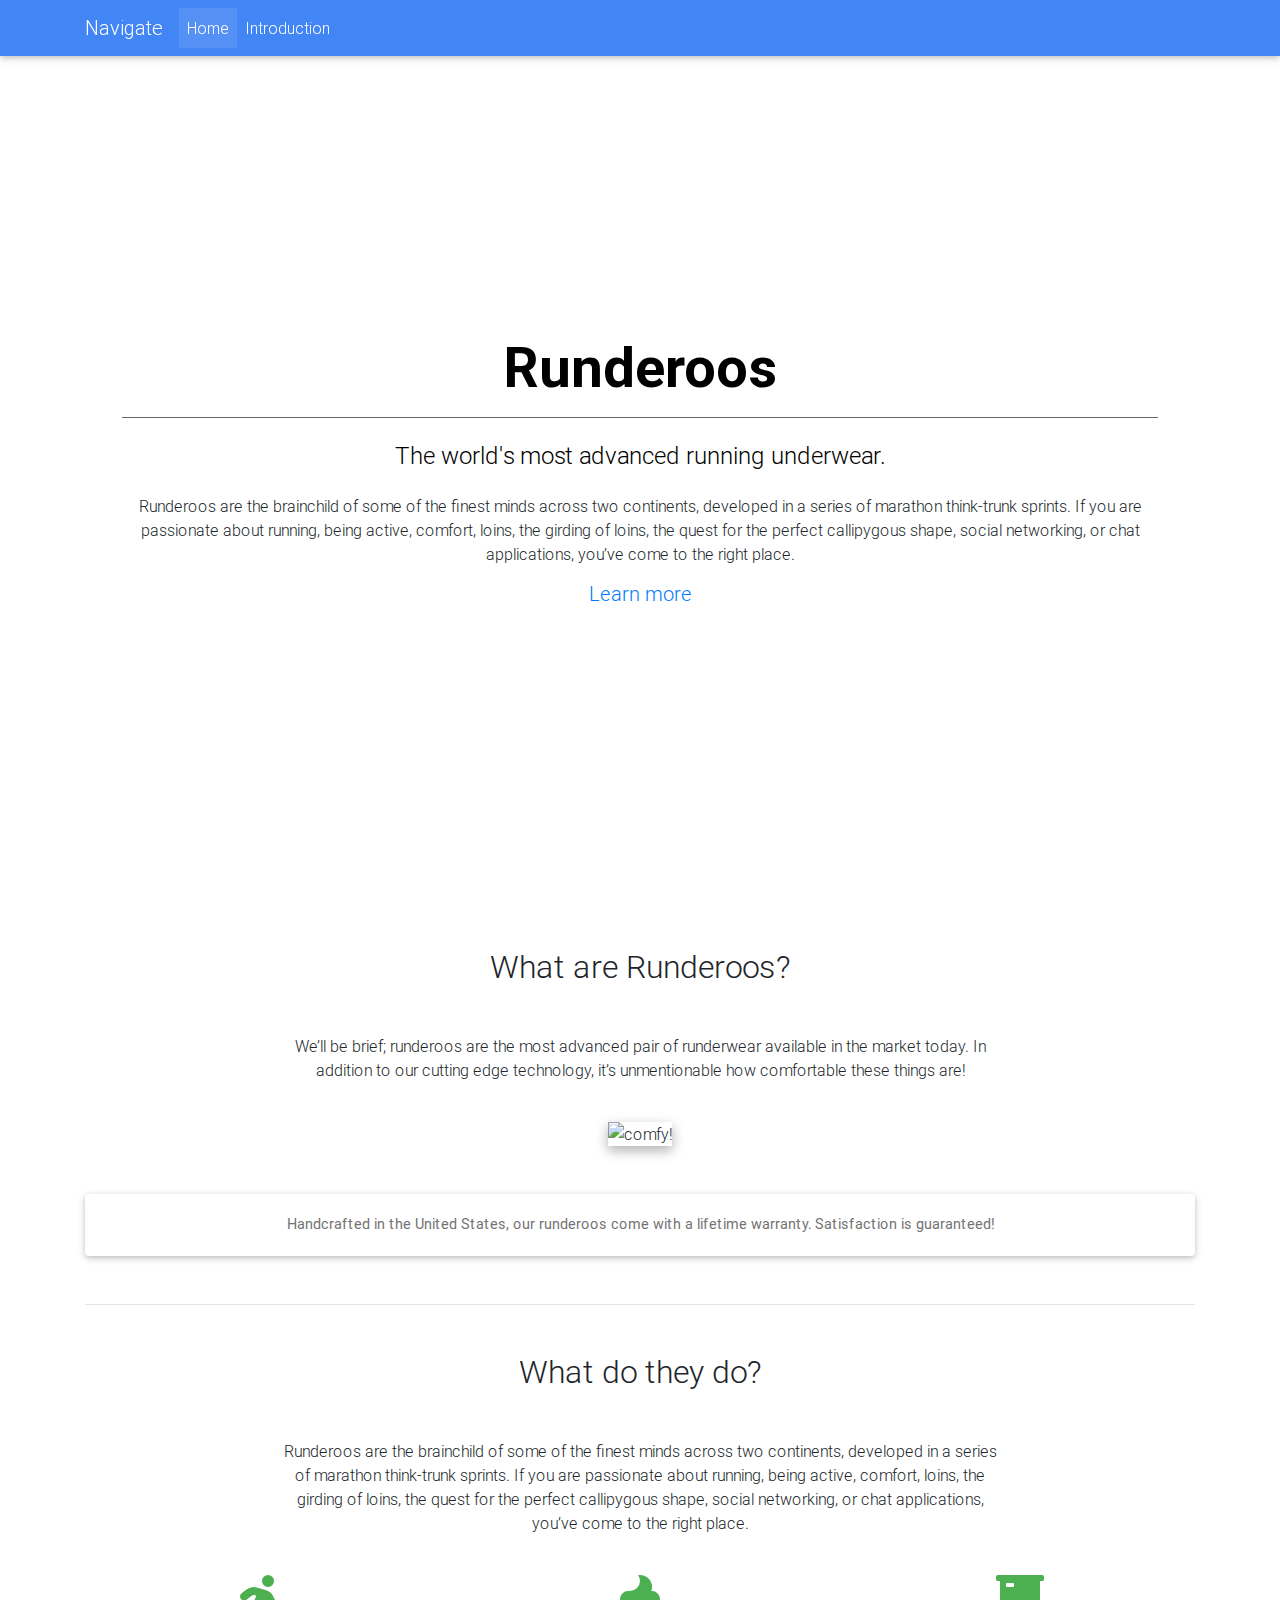
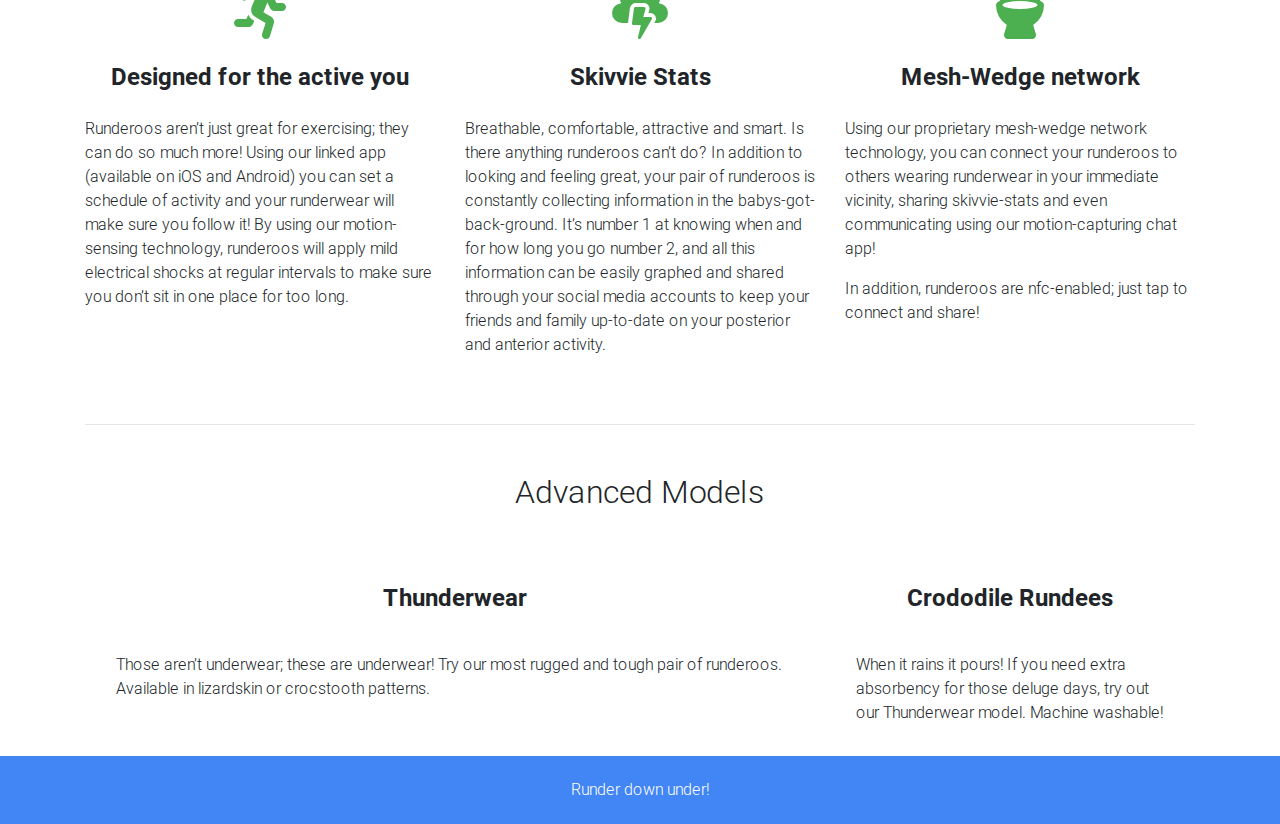
==== templates/index.html @ b081ebc2 "Adding content and proper formatting." ====
<!DOCTYPE html>
<html lang="en">

<head>
  <meta charset="utf-8">
  <meta name="viewport" content="width=device-width, initial-scale=1, shrink-to-fit=no">
  <meta http-equiv="x-ua-compatible" content="ie=edge">
  <title>Material Design Bootstrap</title>
  <!-- Font Awesome -->
  <link rel="stylesheet" href="https://use.fontawesome.com/releases/v5.8.2/css/all.css">
  <!-- Bootstrap core CSS -->
  <link href="../css/bootstrap.min.css" rel="stylesheet">
  <!-- Material Design Bootstrap -->
  <link href="../css/mdb.min.css" rel="stylesheet">
  <!-- Your custom styles (optional) -->
  <link href="../css/style.css" rel="stylesheet">
</head>

<body>
  <!--Main Navigation-->
  <header>
    <!--Navbar-->
    <nav class="navbar navbar-expand-lg navbar-dark primary-color fixed-top">

      <div class="container">

        <!-- Navbar brand -->
        <a class="navbar-brand" href="/">Navigate</a>

        <!-- Collapse button -->
        <button class="navbar-toggler" type="button" data-toggle="collapse" data-target="#basicExampleNav"
          aria-controls="basicExampleNav" aria-expanded="false" aria-label="Toggle navigation">
          <span class="navbar-toggler-icon"></span>
        </button>

        <!-- Collapsible content -->
        <div class="collapse navbar-collapse" id="basicExampleNav">

          <!-- Links -->
          <ul class="navbar-nav mr-auto">
            <li class="nav-item active">
              <a class="nav-link" href="/">Home
                <span class="sr-only">(current)</span>
              </a>
            </li>
            <li class="nav-item">
              <a class="nav-link" href="/Introduction">Introduction</a>
            </li>
          </ul>
        </div>
        <!-- Collapsible content -->
      </div>
    </nav>
    <!--/.Navbar-->
    <!--Mask-->
    <div id="intro" class="view">

        <div class="mask">

            <div class="container-fluid d-flex align-items-center justify-content-center h-100 animated fadeIn mb-2">

                <div class="row d-flex justify-content-center text-center">

                    <div class="col-md-10">

                        <!-- Heading -->
                        <h2 class="display-4 font-weight-bold black-text pt-5 mb-2">Runderoos</h2>

                        <!-- Divider -->
                        <hr class="hr-dark">

                        <!-- Description -->
                        <h4 class="black-text my-4">The world's most advanced running underwear.</h4>
                        <p>Runderoos are the brainchild of some of the finest minds across two continents, developed in a series of marathon think-trunk sprints. If you are passionate about running, being active, comfort, loins, the girding of loins, the quest for the perfect callipygous shape, social networking, or chat applications, you’ve come to the right place.</p>
                        <h5><a href="#intro-heading">Learn more</a></h5>
                        
                    </div>

                </div>

            </div>

        </div>

    </div>
    <!--/.Mask-->
  </header>
  <!--Main Navigation-->

  <!--Main layout-->
  <main class="mt-5">
    <div class="container">

        <!--Section: Introduction-->
        <section id="Introduction" class="text-center">

          <!-- Heading -->
          <h2 class="mb-5" id="intro-heading">What are Runderoos?</h2>

          <!--Grid row-->
          <div class="row d-flex justify-content-center mb-4">

              <!--Grid column-->
              <div class="col-md-8">

                  <!-- Description -->
                  <p>We’ll be brief; runderoos are the most advanced pair of runderwear available in the market today. In addition to our cutting edge technology, it’s unmentionable how comfortable these things are!</p>

              </div>
              <!--Grid column-->

          </div>
          <!--Grid row-->

          <!--Grid row-->
          <div class="row justify-content-center">

            <img src="https://i.pinimg.com/originals/81/ab/90/81ab90af8c33e17078eae6b13a7cada1.jpg" class="z-depth-1-half img-fluid" alt="comfy!">

          </div>

          <div class="card mt-5">
            <div class="card-body">
              <p class="card-text">Handcrafted in the United States, our runderoos come with a lifetime warranty. Satisfaction is guaranteed!</p>
            </div>
          </div>
          <!--Grid row-->

        </section>
        <!--Section: Introduction-->

        <hr class="my-5">

        <!--Section: What do they do?-->
        <section id="Features" class="text-center">

          <!-- Heading -->
          <h2 class="mb-5" id="what-do">What do they do?</h2>

          <!--Grid row-->
          <div class="row d-flex justify-content-center mb-4">

              <!--Grid column-->
              <div class="col-md-8">

                  <!-- Description -->
                  <p>Runderoos are the brainchild of some of the finest minds across two continents, developed in a series of marathon think-trunk sprints. If you are passionate about running, being active, comfort, loins, the girding of loins, the quest for the perfect callipygous shape, social networking, or chat applications, you’ve come to the right place.</p>

              </div>
              <!--Grid column-->

          </div>
          <!--Grid row-->

          <!--Grid row-->
          <div class="row">

              <!--Grid column-->
              <div class="col-md-4 mb-1">
                  <i class="fas fa-running fa-4x green-text"></i>
                  <h4 class="my-4 font-weight-bold">Designed for the active you</h4>
                  <div class="text-left">
                    <p>Runderoos aren’t just great for exercising; they can do so much more! Using our linked app (available on iOS and Android) you can set a schedule of activity and your runderwear will make sure you follow it! By using our motion-sensing technology, runderoos will apply mild electrical shocks at regular intervals to make sure you don’t sit in one place for too long.
                    </p>
                  </div>
              </div>
              <!--Grid column-->

              <!--Grid column-->
              <div class="col-md-4 mb-1">
                  <i class="fas fa-poo-storm fa-4x green-text"></i>
                  <h4 class="my-4 font-weight-bold">Skivvie Stats</h4>
                  <p class="text-left">Breathable, comfortable, attractive and smart. Is there anything runderoos can’t do? In addition to looking and feeling great, your pair of runderoos is constantly collecting information in the babys-got-back-ground. It’s number 1 at knowing when and for how long you go number 2, and all this information can be easily graphed and shared through your social media accounts to keep your friends and family up-to-date on your posterior and anterior activity.
                  </p>
              </div>
              <!--Grid column-->

              <!--Grid column-->
              <div class="col-md-4 mb-1">
                  <i class="fas fa-toilet fa-4x green-text"></i>
                  <h4 class="my-4 font-weight-bold">Mesh-Wedge network</h4>
                  <p class="text-left">Using our proprietary mesh-wedge network technology, you can connect your runderoos to others wearing runderwear in your immediate vicinity, sharing skivvie-stats and even communicating using our motion-capturing chat app!</p>
                  <p class="text-left">In addition, runderoos are nfc-enabled; just tap to connect and share!</p>
              </div>
              <!--Grid column-->

          </div>
          <!--Grid row-->

        </section>
        <!--Section: What do they do?-->

        <hr class="my-5">

        <!--Section: Advanced-->
        <section id="Advanced" class="text-center">

          <!-- Heading -->
          <h2 class="mb-5" id="what-do">Advanced Models</h2>

          <div class="container">
            <div class="row">
              <div class="col-md-8">
                <h4 class="my-4 font-weight-bold">Thunderwear</h4>
                <p class="w-auto p-3 text-left">Those aren’t underwear; these are underwear! Try our most rugged and tough pair of runderoos. Available in lizardskin or crocstooth patterns.</p>
              </div>
              <div class="col-md-4">
                <h4 class="my-4 font-weight-bold">Crododile Rundees</h4>
                <p class="w-auto p-3 text-left">When it rains it pours! If you need extra absorbency for those deluge days, try out our Thunderwear model. Machine washable!</p>
              </div>
            </div>
          </div>

        </section>
        <!--Section: Advanced-->
    </div>
  </main>
  <!--Main layout-->

  <!-- Footer -->
    <footer class="page-footer font-small unique-color-dark">

        <!-- Social buttons -->
        <div class="primary-color">
            <div class="container">
                <!--Grid row-->
                <div class="row py-4 d-flex align-items-center justify-content-center">

                    <!--Grid column-->
                    <div class="col-md-6 col-lg-5 text-center mb-4 mb-md-0">
                        <h6 class="mb-0 white-text">Runder down under!</h6>
                    </div>
                    <!--Grid column-->

                </div>
                <!--Grid row-->
            </div>
        </div>
        <!-- Social buttons -->

    </footer>
    <!-- Footer -->

  <!-- SCRIPTS -->
  <!-- JQuery -->
  <script type="text/javascript" src="../js/jquery-3.4.1.min.js"></script>
  <!-- Bootstrap tooltips -->
  <script type="text/javascript" src="../js/popper.min.js"></script>
  <!-- Bootstrap core JavaScript -->
  <script type="text/javascript" src="../js/bootstrap.min.js"></script>
  <!-- MDB core JavaScript -->
  <script type="text/javascript" src="../js/mdb.min.js"></script>
</body>

</html>
---- css/style.css ----
html {
  scroll-behavior: smooth;
}

/* Required height of parents of the Half Page Carousel for proper displaying
   carousel itself */
html,
body,
header,
#intro,
.view {
  height: 100%; }

#intro {
    /*background: url("https://mdbootstrap.com/img/Photos/Horizontal/Nature/full%20page/img%20%283%29.jpg")no-repeat center center fixed;*/
    -webkit-background-size: cover;
    -moz-background-size: cover;
    -o-background-size: cover;
    background-size: cover;
}

@media (max-width: 740px) {
  .full-page-intro {
    height: 1000px; } }

/* Half Page Carousel itself*/
.carousel {
  height: 50%; }
  .carousel .carousel-inner {
    height: 100%; }
    .carousel .carousel-inner .carousel-item,
    .carousel .carousel-inner .active {
      height: 100%; }

/* Adjustment for mobile devices*/
@media (max-width: 776px) {
  .carousel {
    height: 100%; } }

/* Navbar animation */
.navbar {
  background-color: rgba(0, 0, 0, 0.3); }

.top-nav-collapse {
  background-color: #1C2331; }

/* Adding color to the Navbar on mobile */
@media only screen and (max-width: 768px) {
  .navbar {
    background-color: #1C2331; } }

/* Footer color for sake of consistency with Navbar */
.page-footer {
  background-color: #1C2331; }
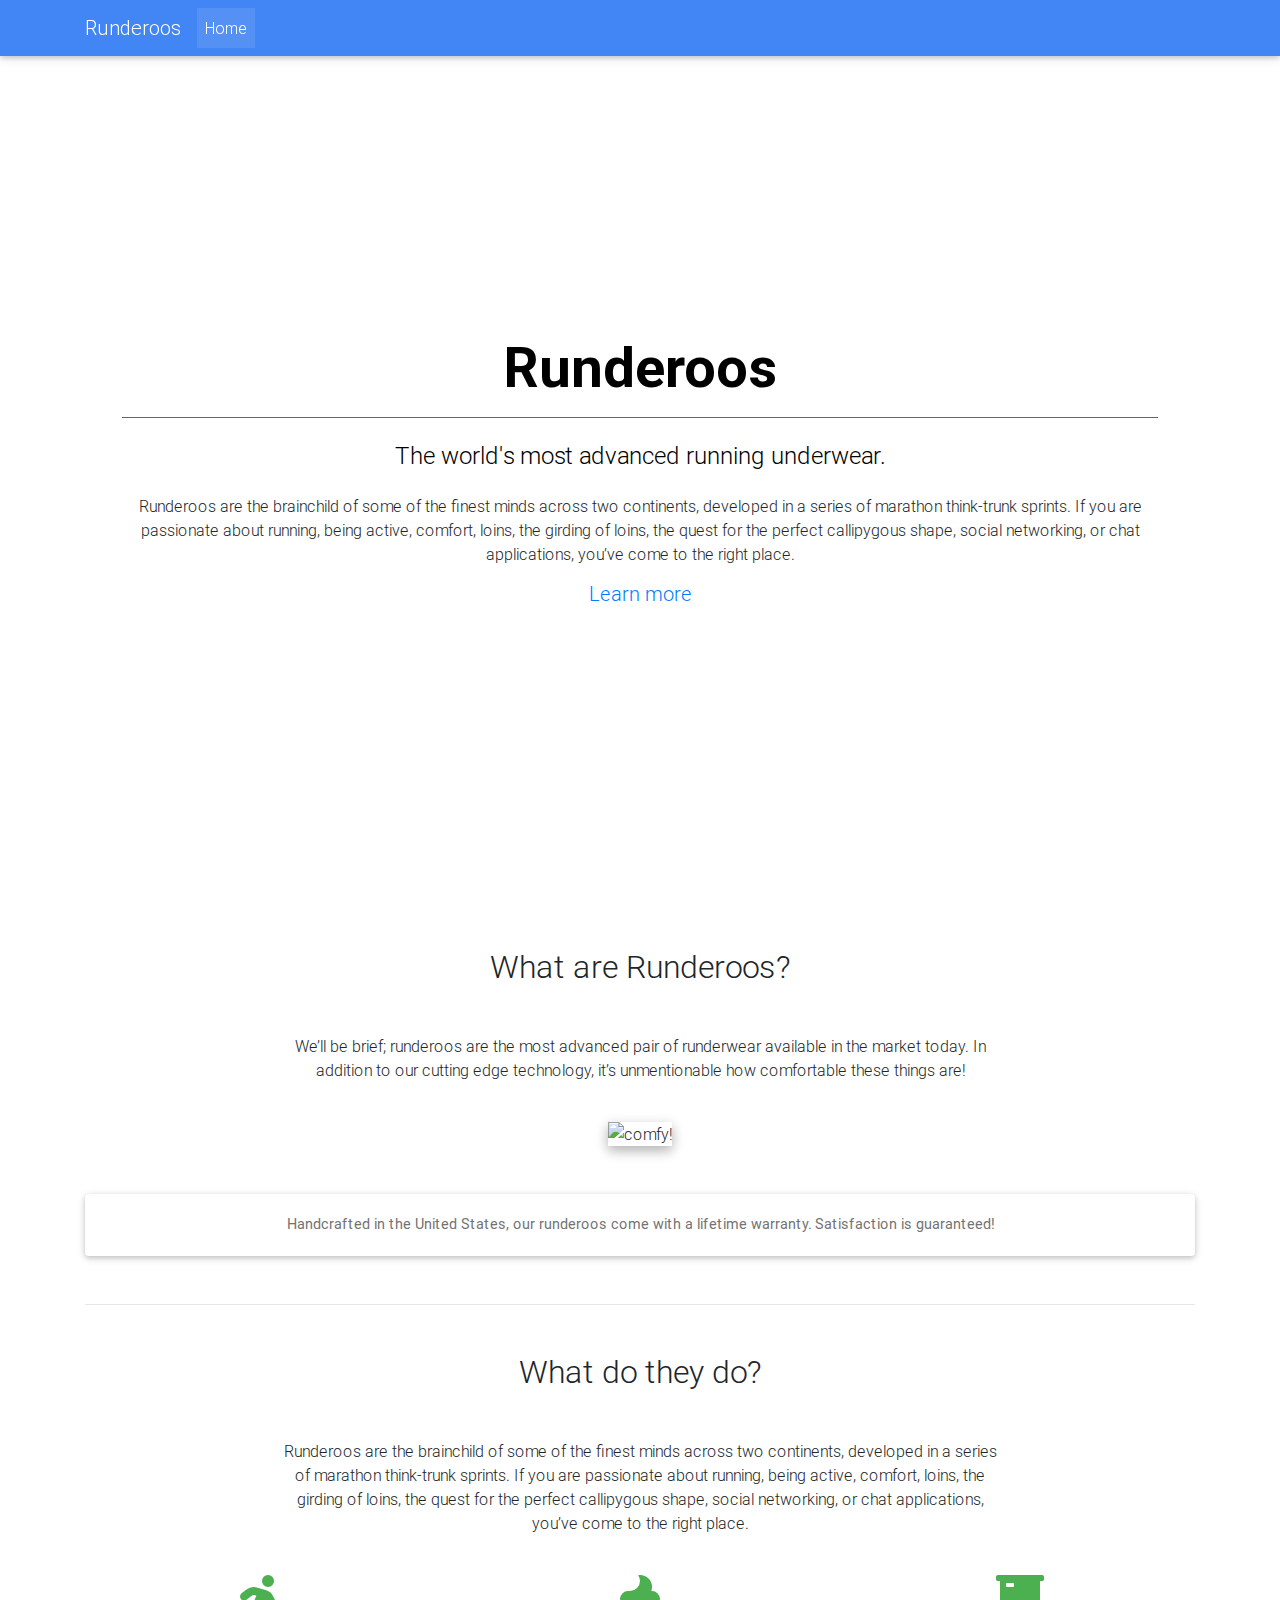
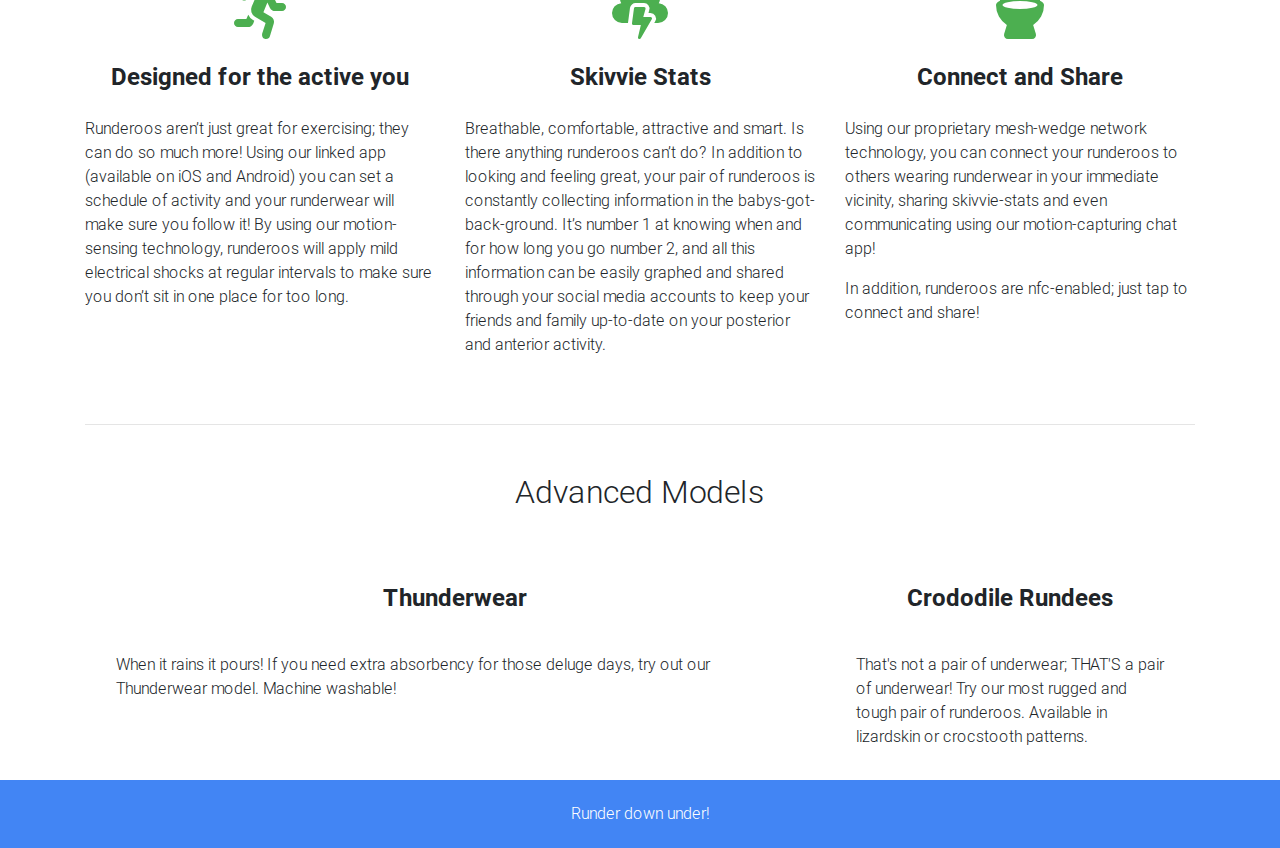
==== commit eea928b5: "Minor fixes to nav and advanced models." ====
--- a/templates/index.html
+++ b/templates/index.html
@@ -25,7 +25,7 @@
       <div class="container">
 
         <!-- Navbar brand -->
-        <a class="navbar-brand" href="/">Navigate</a>
+        <a class="navbar-brand" href="/">Runderoos</a>
 
         <!-- Collapse button -->
         <button class="navbar-toggler" type="button" data-toggle="collapse" data-target="#basicExampleNav"
@@ -42,9 +42,6 @@
               <a class="nav-link" href="/">Home
                 <span class="sr-only">(current)</span>
               </a>
-            </li>
-            <li class="nav-item">
-              <a class="nav-link" href="/Introduction">Introduction</a>
             </li>
           </ul>
         </div>
@@ -178,7 +175,7 @@
               <!--Grid column-->
               <div class="col-md-4 mb-1">
                   <i class="fas fa-toilet fa-4x green-text"></i>
-                  <h4 class="my-4 font-weight-bold">Mesh-Wedge network</h4>
+                  <h4 class="my-4 font-weight-bold">Connect and Share</h4>
                   <p class="text-left">Using our proprietary mesh-wedge network technology, you can connect your runderoos to others wearing runderwear in your immediate vicinity, sharing skivvie-stats and even communicating using our motion-capturing chat app!</p>
                   <p class="text-left">In addition, runderoos are nfc-enabled; just tap to connect and share!</p>
               </div>
@@ -202,11 +199,11 @@
             <div class="row">
               <div class="col-md-8">
                 <h4 class="my-4 font-weight-bold">Thunderwear</h4>
-                <p class="w-auto p-3 text-left">Those aren’t underwear; these are underwear! Try our most rugged and tough pair of runderoos. Available in lizardskin or crocstooth patterns.</p>
+                <p class="w-auto p-3 text-left">When it rains it pours! If you need extra absorbency for those deluge days, try out our Thunderwear model. Machine washable!</p>
               </div>
               <div class="col-md-4">
                 <h4 class="my-4 font-weight-bold">Crododile Rundees</h4>
-                <p class="w-auto p-3 text-left">When it rains it pours! If you need extra absorbency for those deluge days, try out our Thunderwear model. Machine washable!</p>
+                <p class="w-auto p-3 text-left">That's not a pair of underwear; THAT'S a pair of underwear! Try our most rugged and tough pair of runderoos. Available in lizardskin or crocstooth patterns.</p>
               </div>
             </div>
           </div>
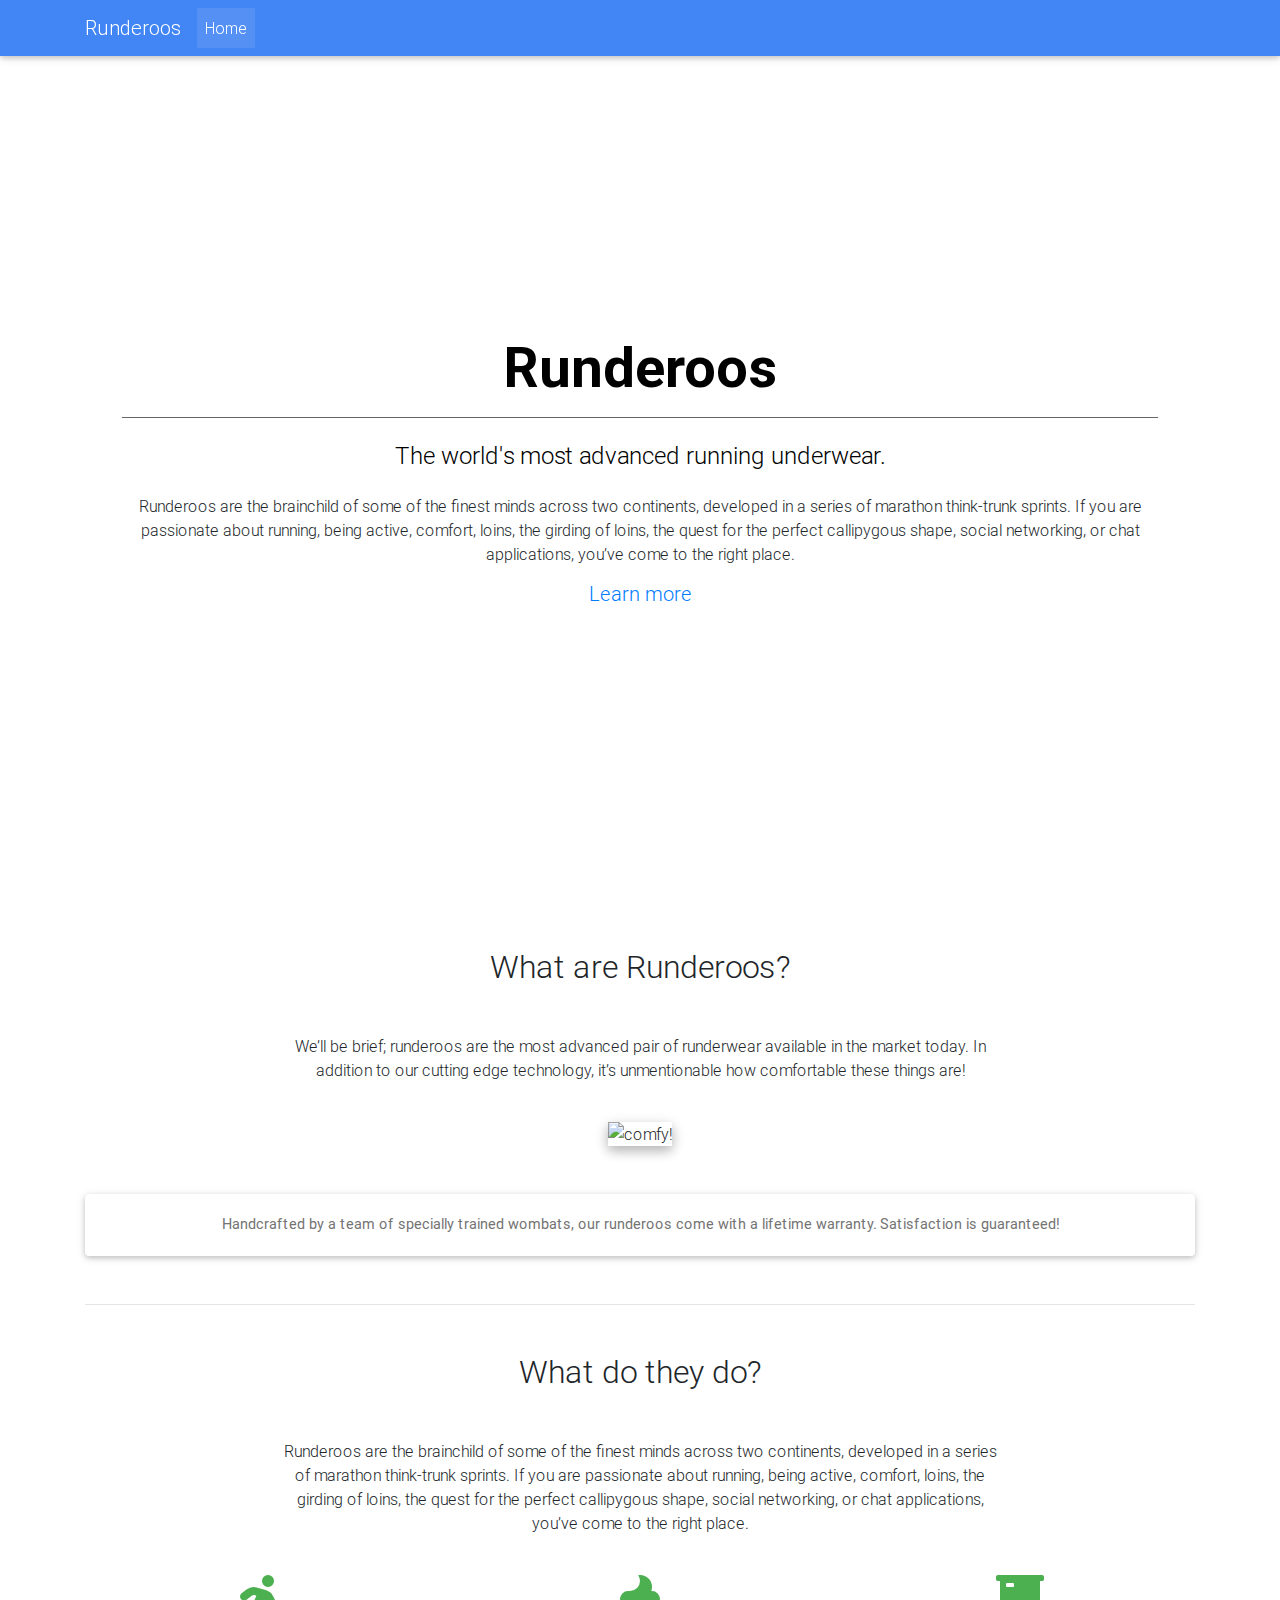
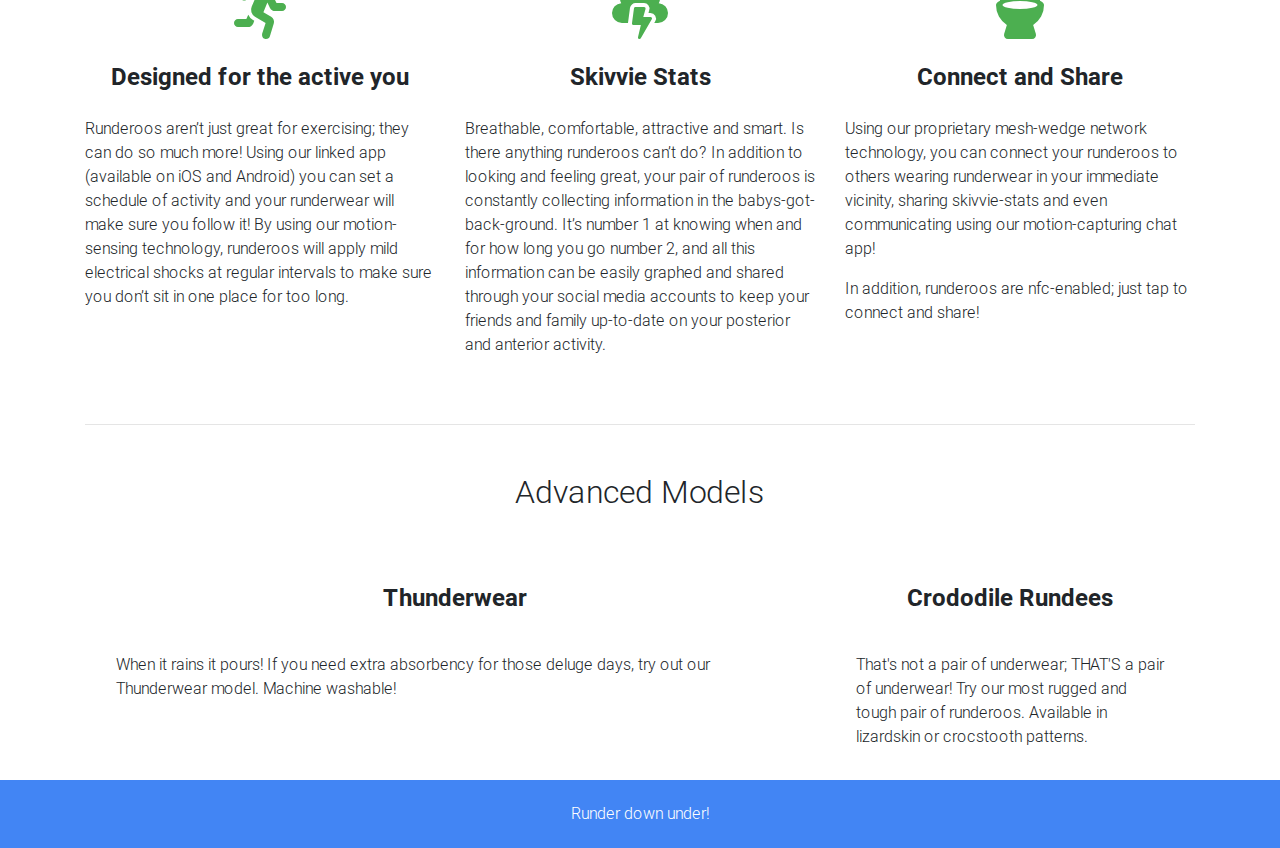
==== commit 6cb53824: "Minor wording change." ====
--- a/templates/index.html
+++ b/templates/index.html
@@ -118,7 +118,7 @@
 
           <div class="card mt-5">
             <div class="card-body">
-              <p class="card-text">Handcrafted in the United States, our runderoos come with a lifetime warranty. Satisfaction is guaranteed!</p>
+              <p class="card-text">Handcrafted by a team of specially trained wombats, our runderoos come with a lifetime warranty. Satisfaction is guaranteed!</p>
             </div>
           </div>
           <!--Grid row-->
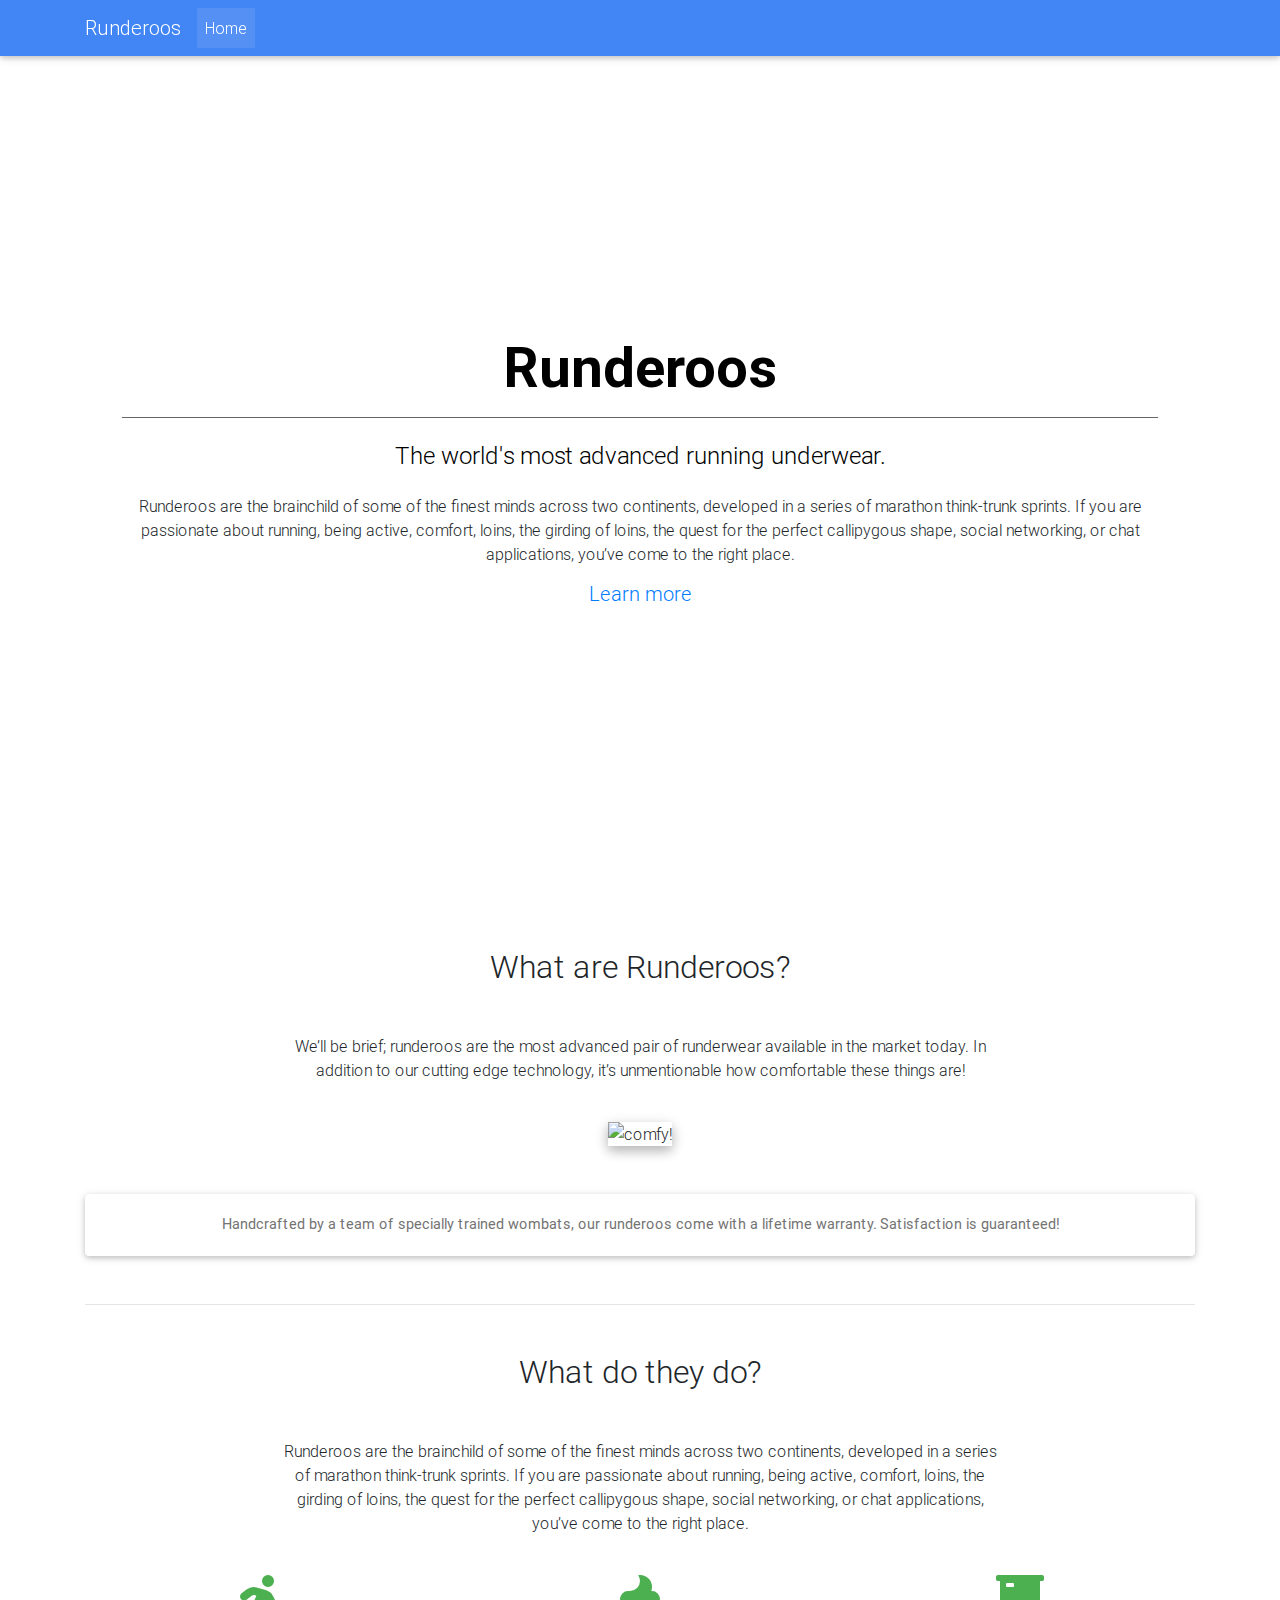
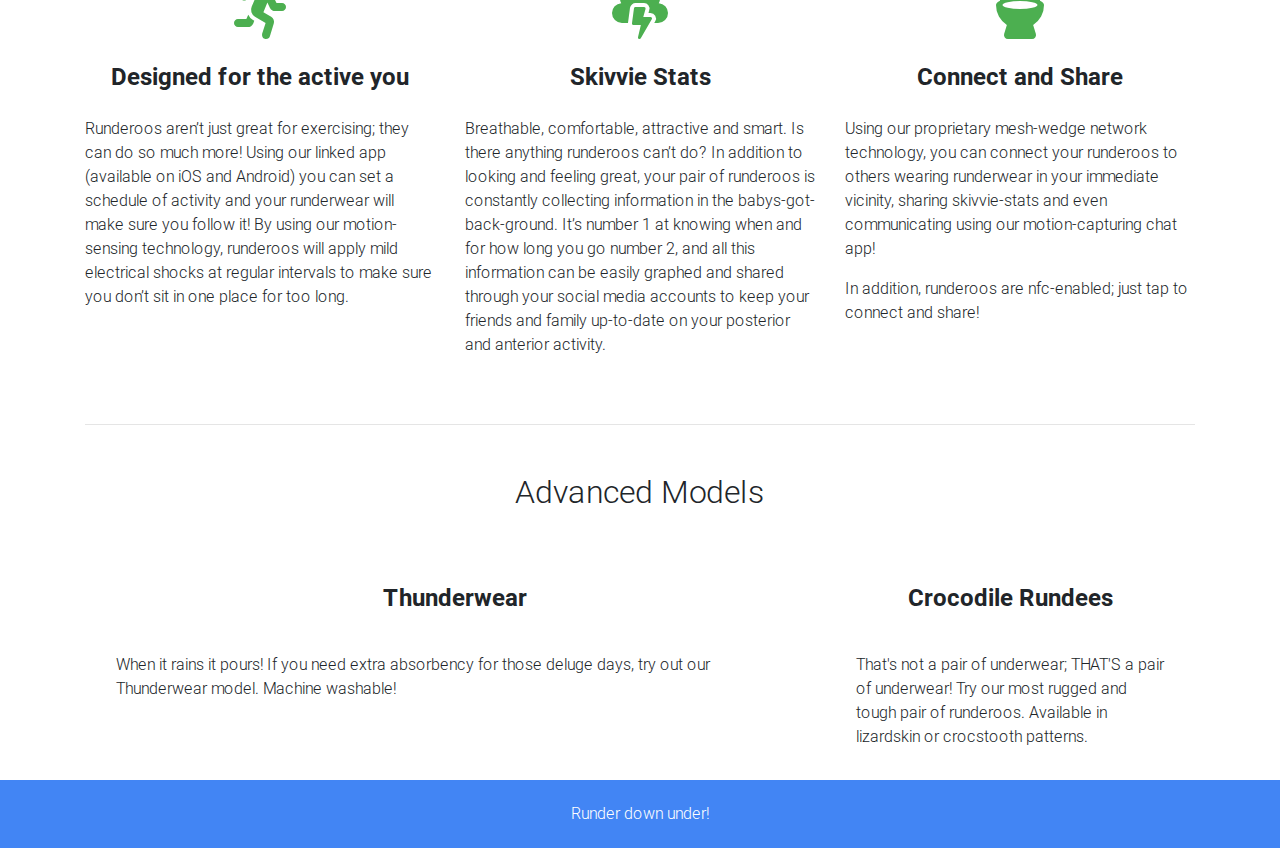
==== commit 74963ab3: "Add analytics and fix a typo." ====
--- a/templates/index.html
+++ b/templates/index.html
@@ -2,6 +2,14 @@
 <html lang="en">
 
 <head>
+  <!-- Global site tag (gtag.js) - Google Analytics -->
+  <script async src="https://www.googletagmanager.com/gtag/js?id=UA-11781420-11"></script>
+  <script>
+    window.dataLayer = window.dataLayer || [];
+    function gtag(){dataLayer.push(arguments);}
+    gtag('js', new Date());
+    gtag('config', 'UA-11781420-11');
+  </script>
   <meta charset="utf-8">
   <meta name="viewport" content="width=device-width, initial-scale=1, shrink-to-fit=no">
   <meta http-equiv="x-ua-compatible" content="ie=edge">
@@ -202,7 +210,7 @@
                 <p class="w-auto p-3 text-left">When it rains it pours! If you need extra absorbency for those deluge days, try out our Thunderwear model. Machine washable!</p>
               </div>
               <div class="col-md-4">
-                <h4 class="my-4 font-weight-bold">Crododile Rundees</h4>
+                <h4 class="my-4 font-weight-bold">Crocodile Rundees</h4>
                 <p class="w-auto p-3 text-left">That's not a pair of underwear; THAT'S a pair of underwear! Try our most rugged and tough pair of runderoos. Available in lizardskin or crocstooth patterns.</p>
               </div>
             </div>
@@ -249,4 +257,4 @@
   <script type="text/javascript" src="../js/mdb.min.js"></script>
 </body>
 
-</html>+</html>
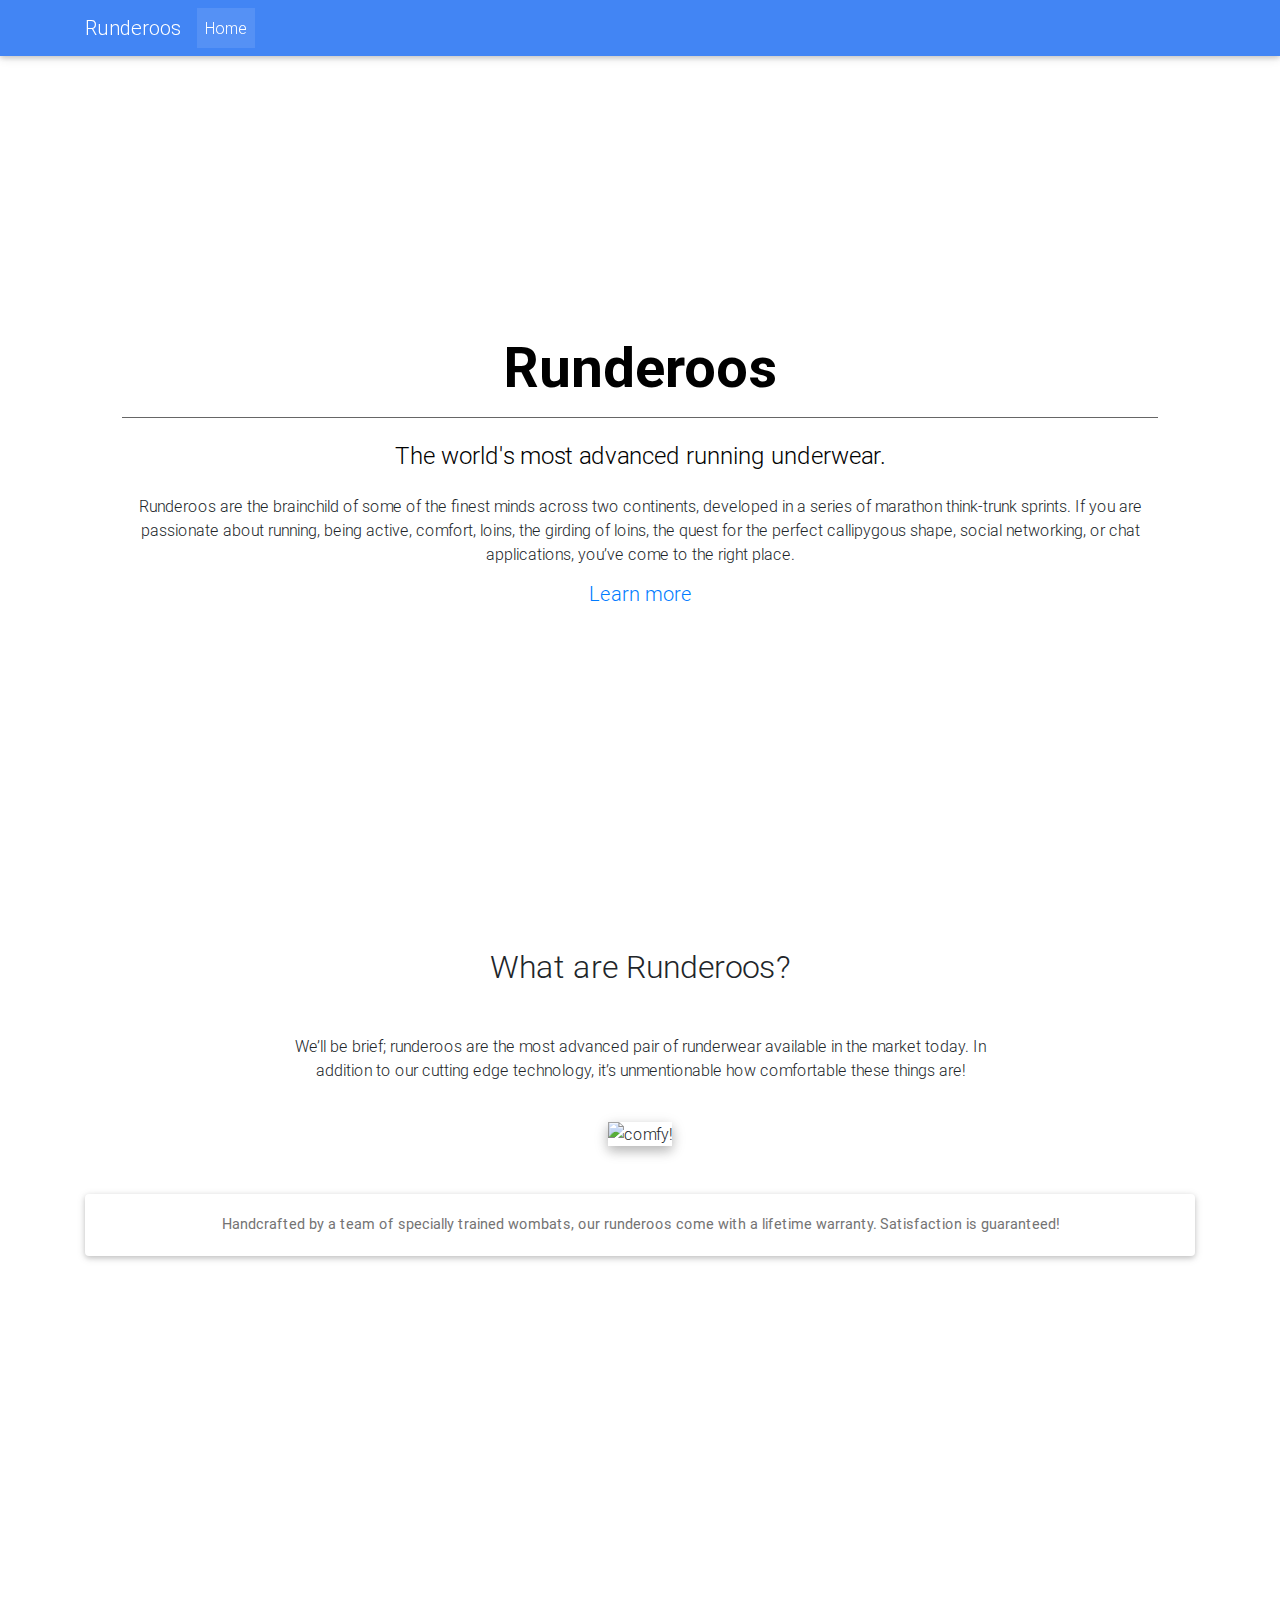
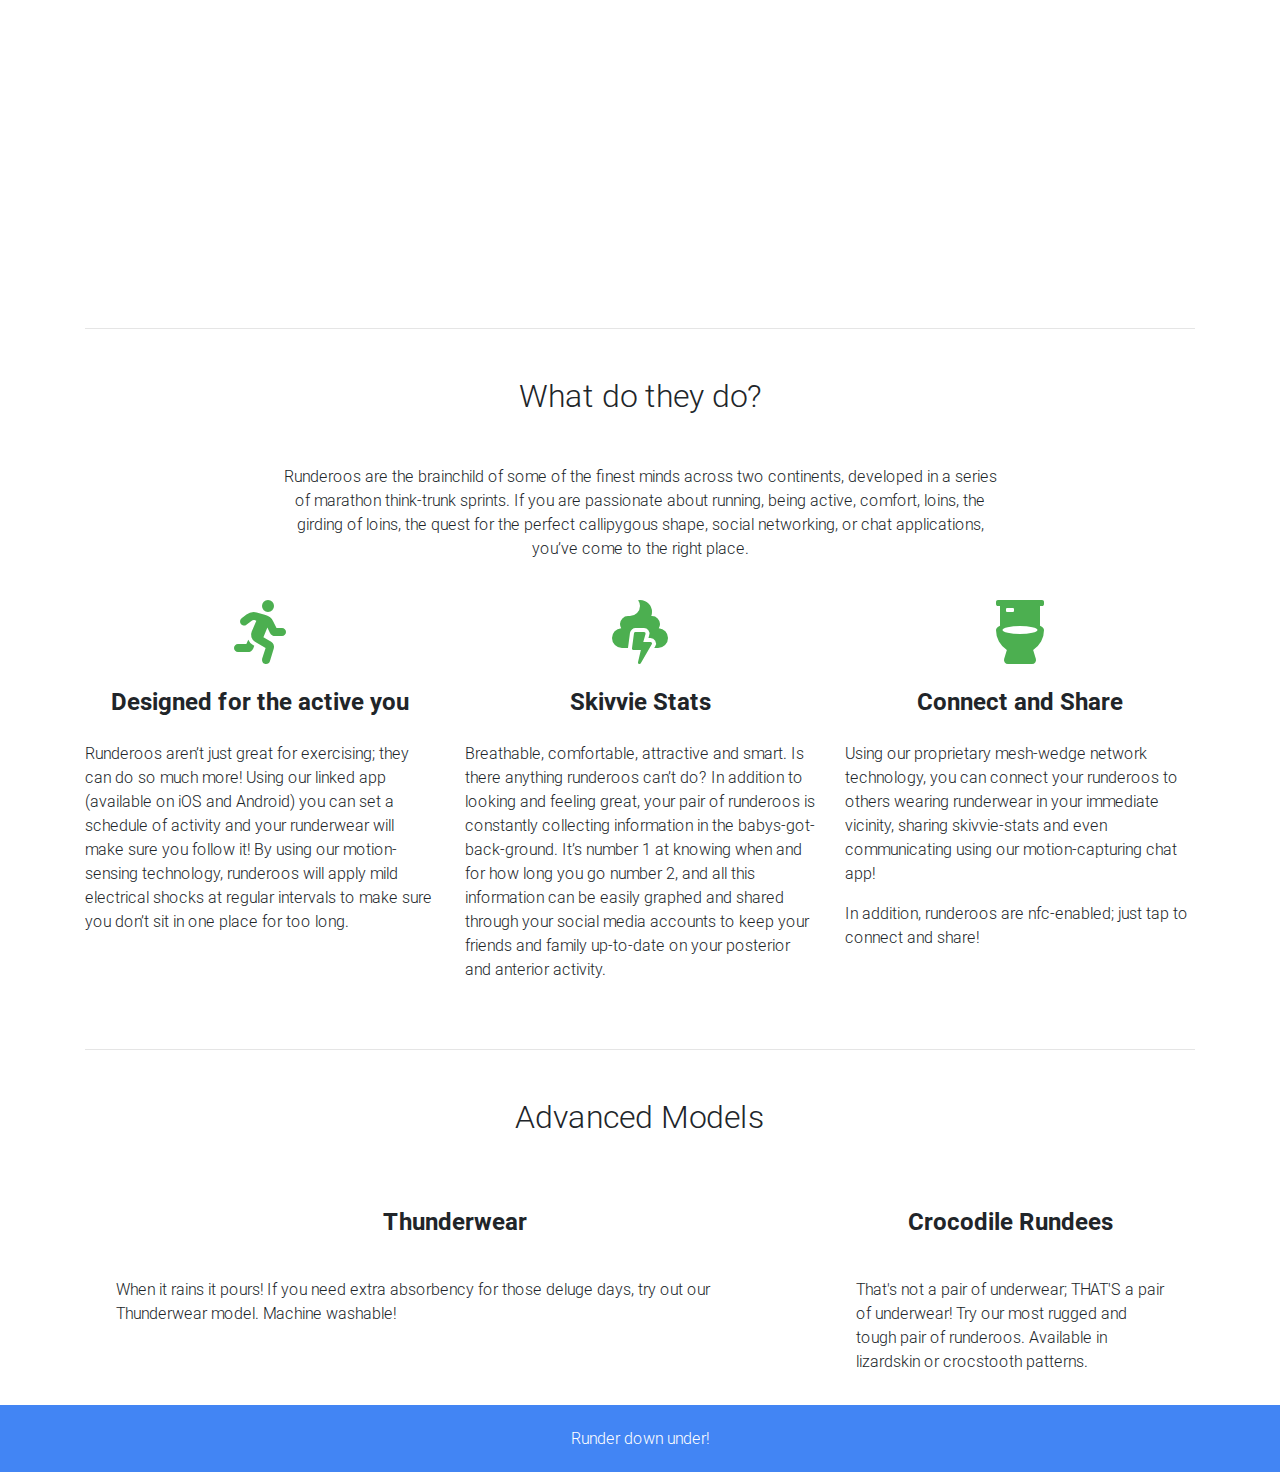
==== commit ac6f513a: "Add youtube process video." ====
--- a/templates/index.html
+++ b/templates/index.html
@@ -130,6 +130,9 @@
             </div>
           </div>
           <!--Grid row-->
+          <div class="embed-responsive embed-responsive-16by9">
+            <iframe class="embed-responsive-item" src="https://www.youtube.com/embed/QAAAjYT_xvM" allowfullscreen></iframe>
+          </div>
 
         </section>
         <!--Section: Introduction-->
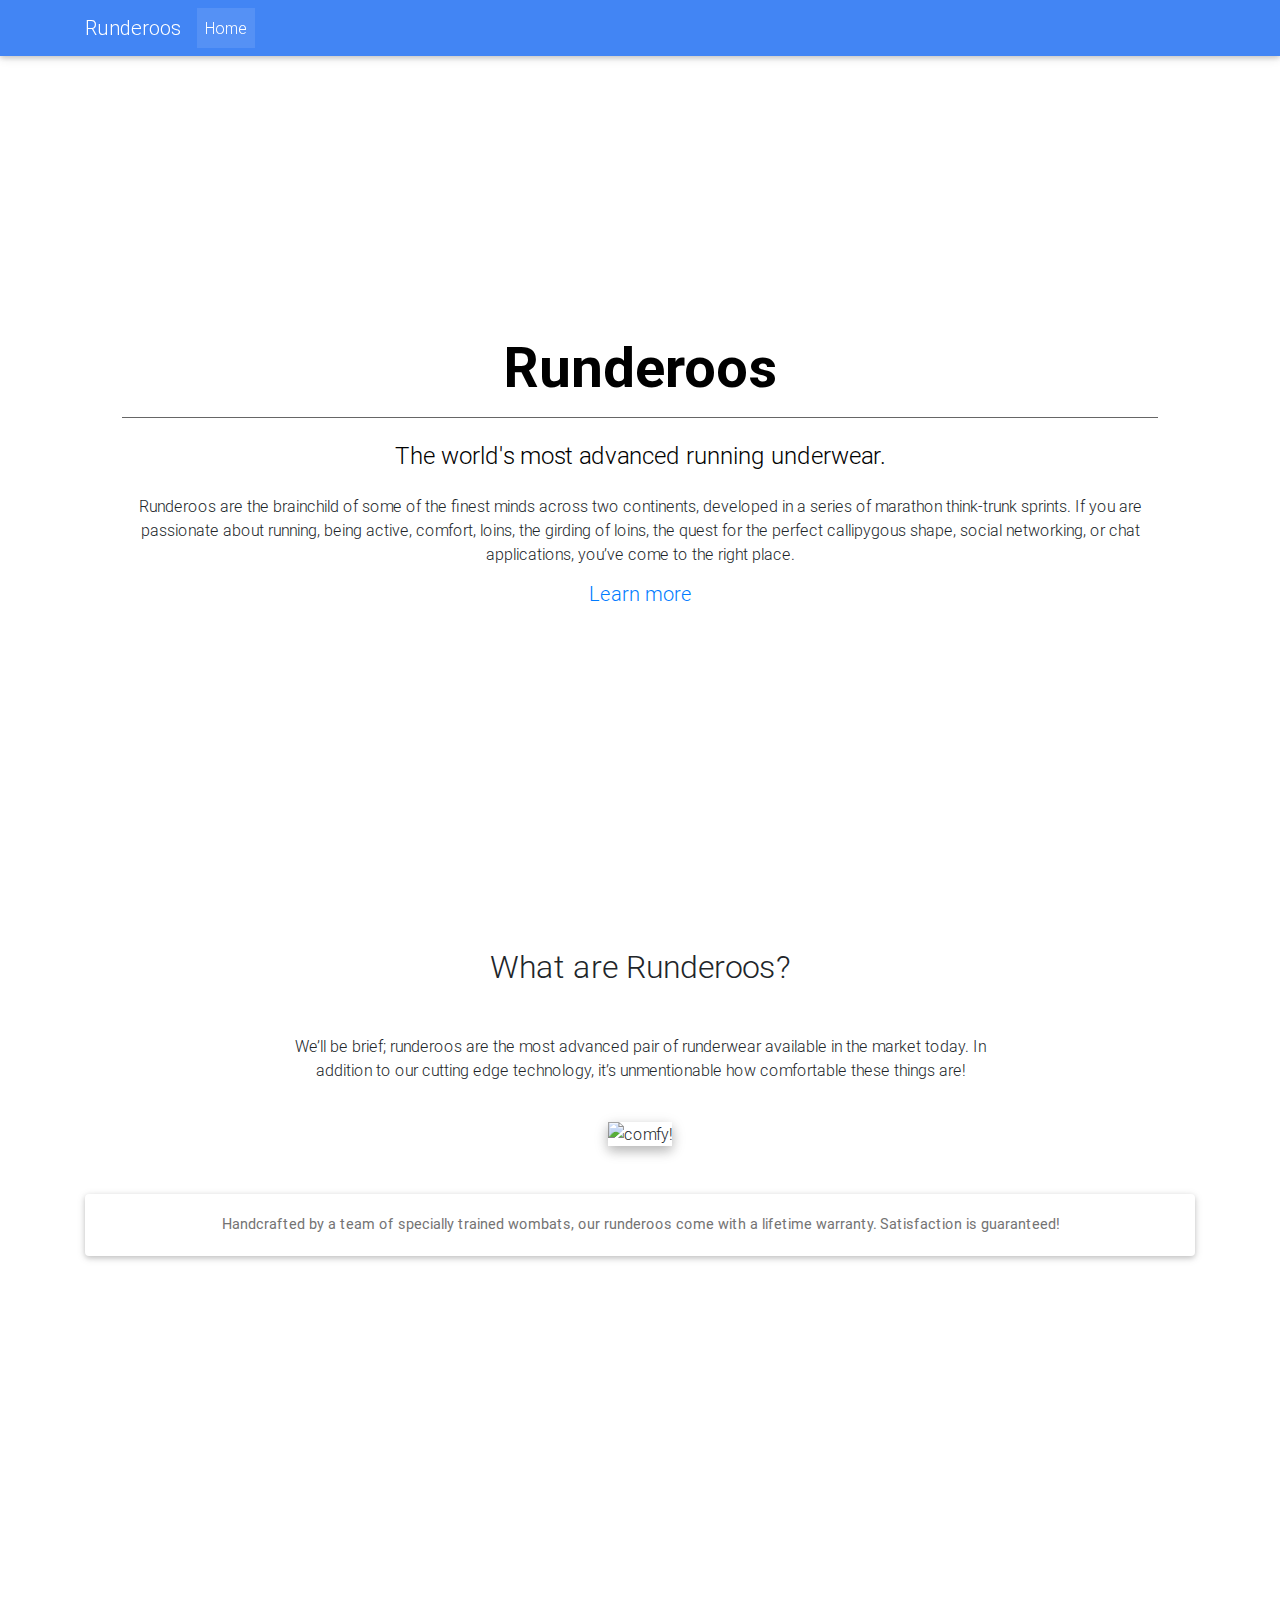
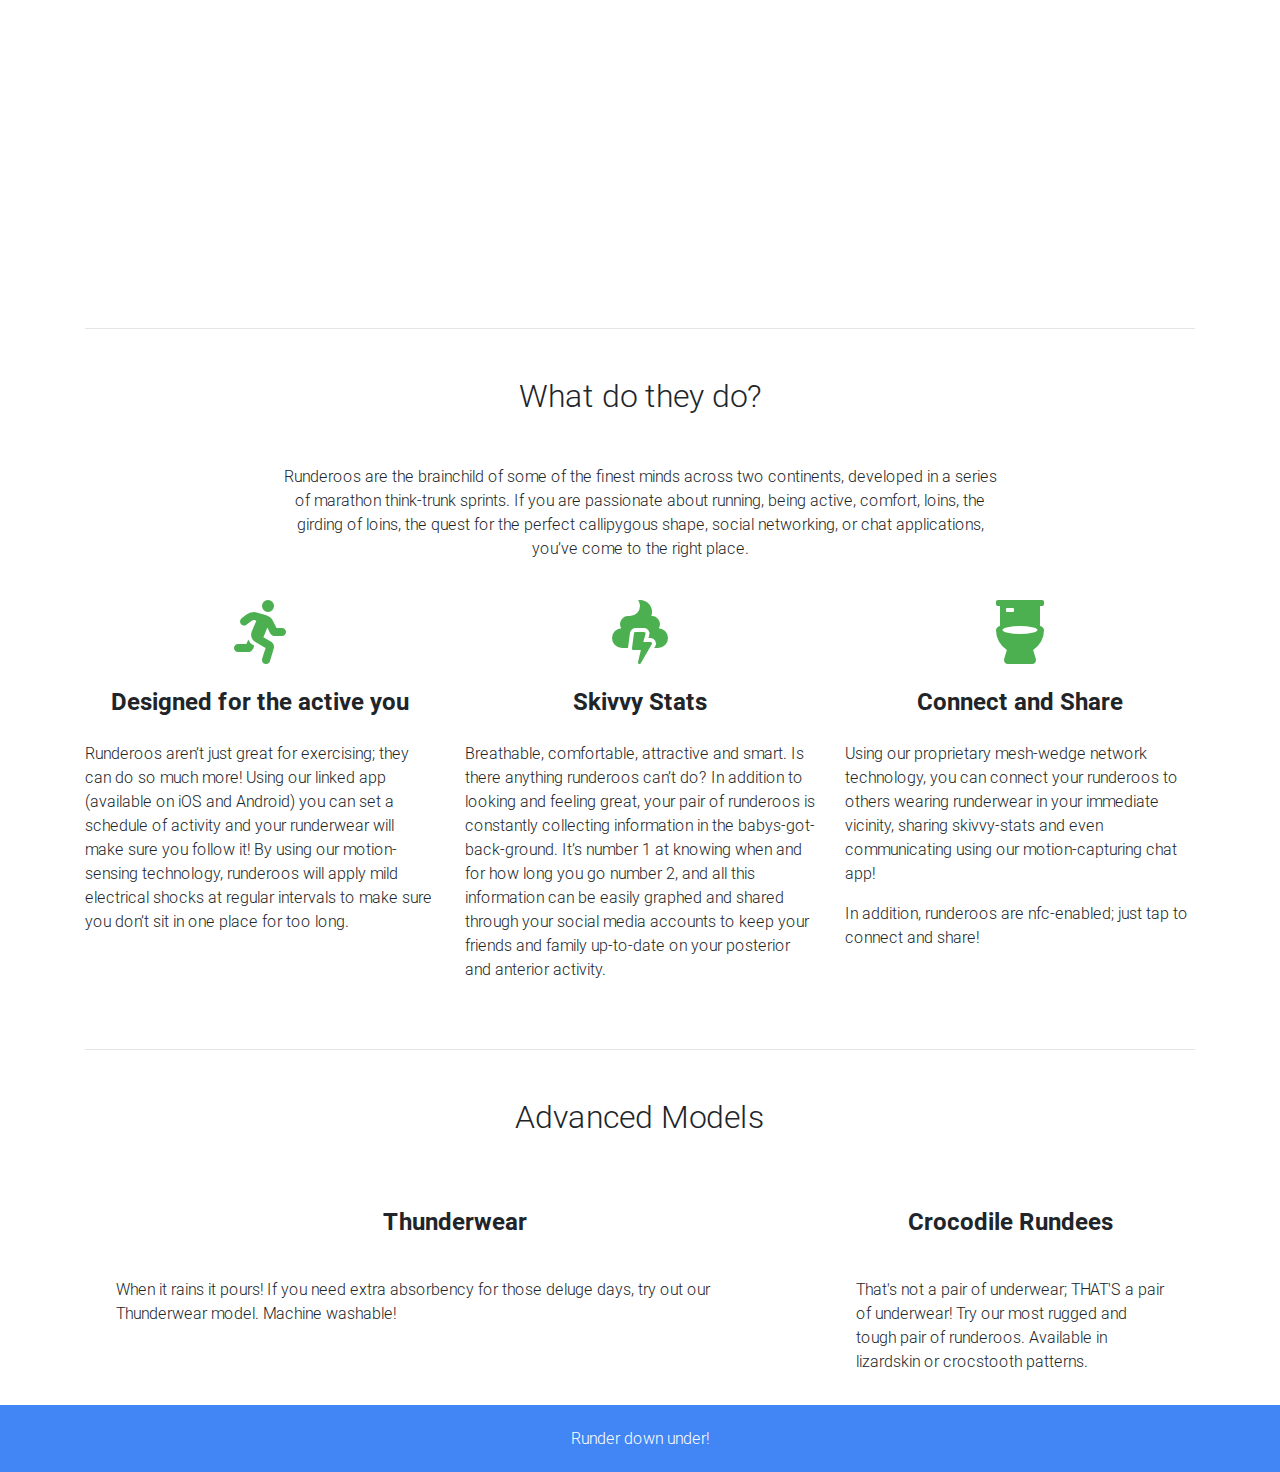
==== commit 1962577b: "Fix typo" ====
--- a/templates/index.html
+++ b/templates/index.html
@@ -177,7 +177,7 @@
               <!--Grid column-->
               <div class="col-md-4 mb-1">
                   <i class="fas fa-poo-storm fa-4x green-text"></i>
-                  <h4 class="my-4 font-weight-bold">Skivvie Stats</h4>
+                  <h4 class="my-4 font-weight-bold">Skivvy Stats</h4>
                   <p class="text-left">Breathable, comfortable, attractive and smart. Is there anything runderoos can’t do? In addition to looking and feeling great, your pair of runderoos is constantly collecting information in the babys-got-back-ground. It’s number 1 at knowing when and for how long you go number 2, and all this information can be easily graphed and shared through your social media accounts to keep your friends and family up-to-date on your posterior and anterior activity.
                   </p>
               </div>
@@ -187,7 +187,7 @@
               <div class="col-md-4 mb-1">
                   <i class="fas fa-toilet fa-4x green-text"></i>
                   <h4 class="my-4 font-weight-bold">Connect and Share</h4>
-                  <p class="text-left">Using our proprietary mesh-wedge network technology, you can connect your runderoos to others wearing runderwear in your immediate vicinity, sharing skivvie-stats and even communicating using our motion-capturing chat app!</p>
+                  <p class="text-left">Using our proprietary mesh-wedge network technology, you can connect your runderoos to others wearing runderwear in your immediate vicinity, sharing skivvy-stats and even communicating using our motion-capturing chat app!</p>
                   <p class="text-left">In addition, runderoos are nfc-enabled; just tap to connect and share!</p>
               </div>
               <!--Grid column-->
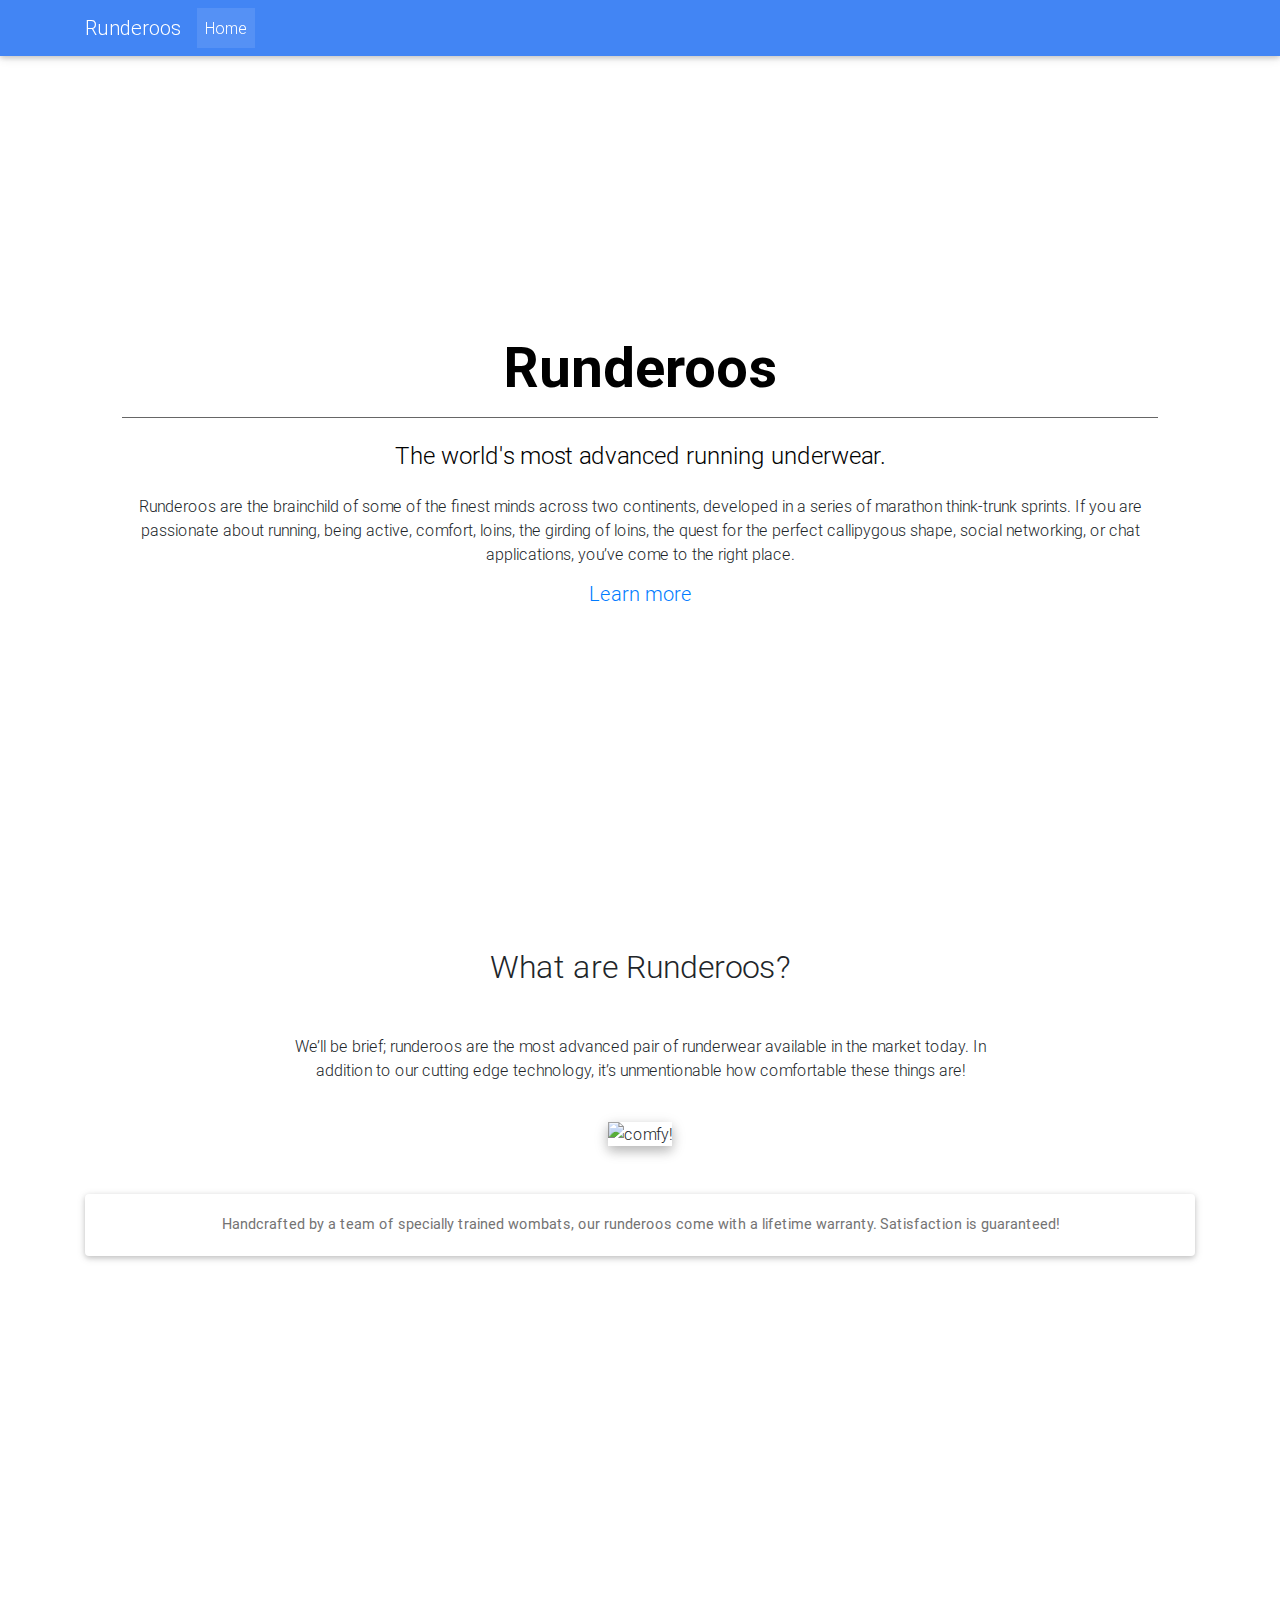
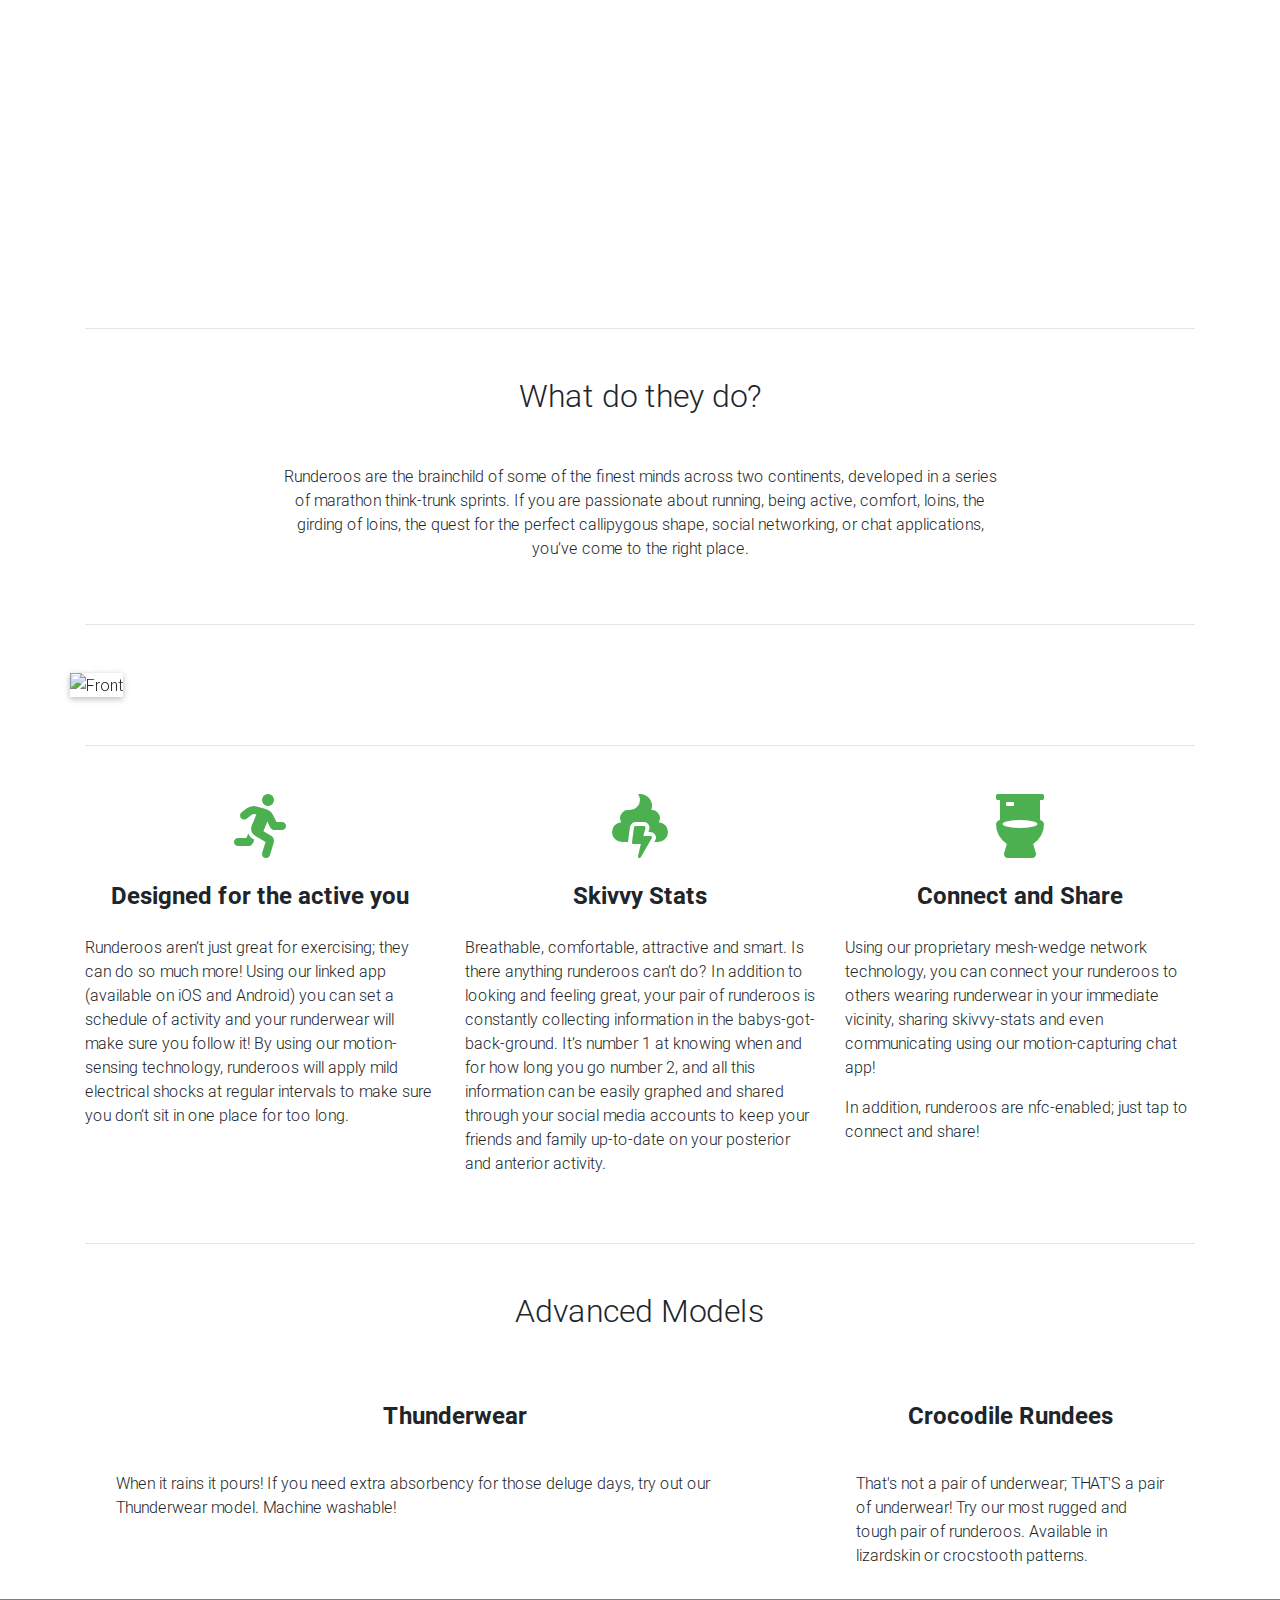
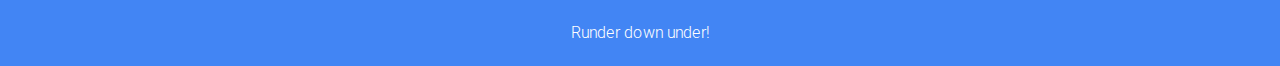
==== commit dbd6264a: "Add underwear images in a lightbox." ====
--- a/templates/index.html
+++ b/templates/index.html
@@ -13,7 +13,7 @@
   <meta charset="utf-8">
   <meta name="viewport" content="width=device-width, initial-scale=1, shrink-to-fit=no">
   <meta http-equiv="x-ua-compatible" content="ie=edge">
-  <title>Material Design Bootstrap</title>
+  <title>Runderoos</title>
   <!-- Font Awesome -->
   <link rel="stylesheet" href="https://use.fontawesome.com/releases/v5.8.2/css/all.css">
   <!-- Bootstrap core CSS -->
@@ -153,12 +153,53 @@
 
                   <!-- Description -->
                   <p>Runderoos are the brainchild of some of the finest minds across two continents, developed in a series of marathon think-trunk sprints. If you are passionate about running, being active, comfort, loins, the girding of loins, the quest for the perfect callipygous shape, social networking, or chat applications, you’ve come to the right place.</p>
-
-              </div>
-              <!--Grid column-->
-
-          </div>
-          <!--Grid row-->
+              </div>
+              <!--Grid column-->
+
+          </div>
+          <!--Grid row-->
+
+          <hr class="my-5">
+
+          <div class="row"> <!--Grid row-->
+
+            <!--Carousel Wrapper-->
+            <div id="carousel-example-1z" class="carousel slide carousel-fade img-fluid z-depth-1" data-ride="carousel">
+              <!--Indicators-->
+              <ol class="carousel-indicators">
+                <li data-target="#carousel-example-1z" data-slide-to="0" class="active"></li>
+                <li data-target="#carousel-example-1z" data-slide-to="1"></li>
+              </ol>
+              <!--/.Indicators-->
+              <!--Slides-->
+              <div class="carousel-inner" role="listbox">
+                <!--First slide-->
+                <div class="carousel-item active">
+                  <img class="d-block w-100" src="./img/front.jpg" alt="Front">
+                </div>
+                <!--/First slide-->
+                <!--Second slide-->
+                <div class="carousel-item">
+                  <img class="d-block w-100" src="./img/back.jpg" alt="Back">
+                </div>
+                <!--/Second slide-->
+              </div>
+              <!--/.Slides-->
+              <!--Controls-->
+              <a class="carousel-control-prev" href="#carousel-example-1z" role="button" data-slide="prev">
+                <span class="carousel-control-prev-icon" aria-hidden="true"></span>
+                <span class="sr-only">Previous</span>
+              </a>
+              <a class="carousel-control-next" href="#carousel-example-1z" role="button" data-slide="next">
+                <span class="carousel-control-next-icon" aria-hidden="true"></span>
+                <span class="sr-only">Next</span>
+              </a>
+              <!--/.Controls-->
+            </div>
+            <!--/.Carousel Wrapper-->
+          </div> <!--Grid row-->
+
+          <hr class="my-5">
 
           <!--Grid row-->
           <div class="row">
